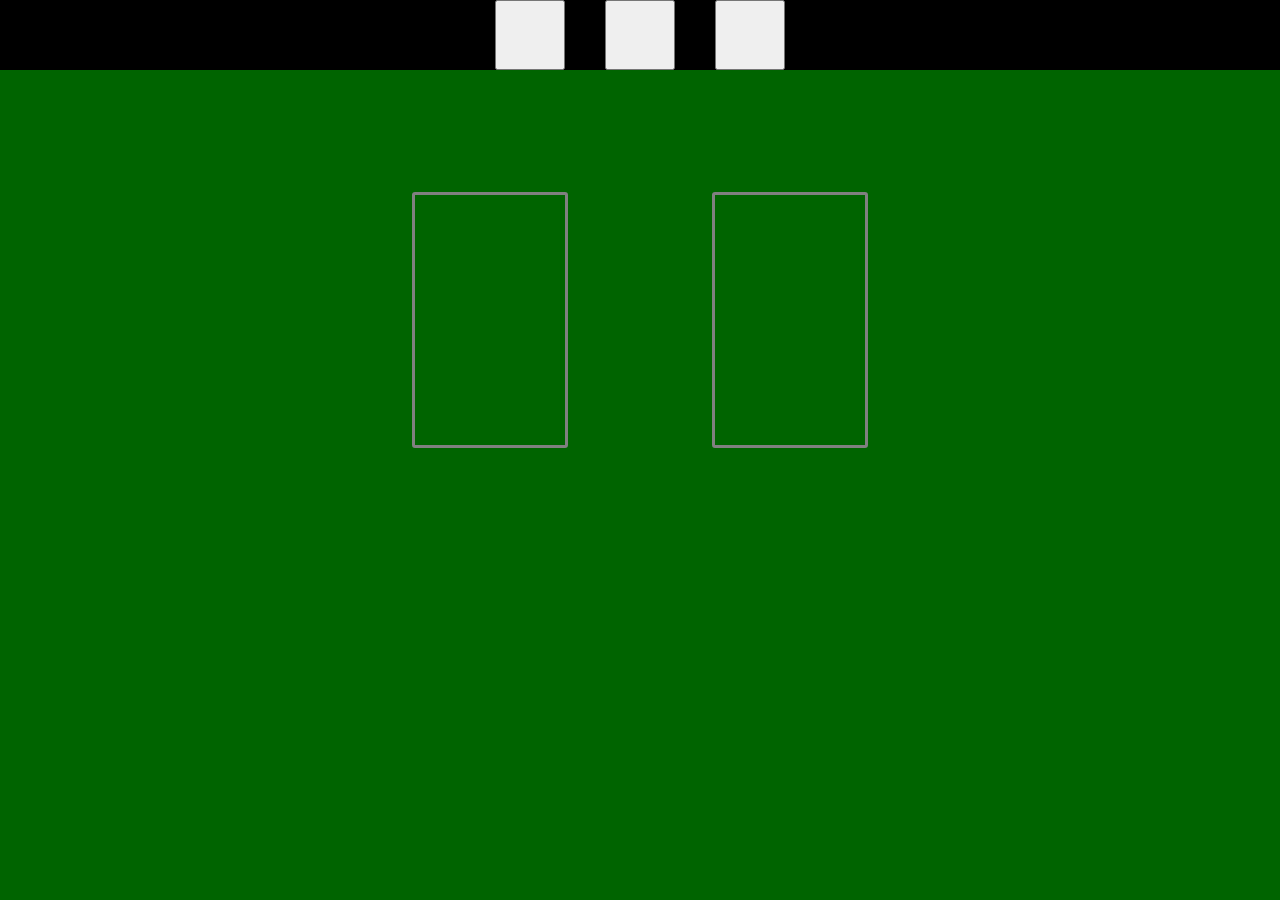
==== main-game.html @ 128737d1 "Created 2 html files, one for the opening scene where you press play and one for the second scene, w" ====
<!DOCTYPE html>
<html lang="en">
<head>
    <meta charset="UTF-8">
    <meta http-equiv="X-UA-Compatible" content="IE=edge">
    <meta name="viewport" content="width=device-width, initial-scale=1.0">
    <link rel = "stylesheet" href = "style.css">
    <title>Document</title>
</head>
<body>
    <div class = "second-stage">
        <nav class = 'navbar'>
            <button class = "rock"></button>
            <button class = "paper"></button>
            <button class = "scissors"></button>
        </nav>
        <div class = "RPS-container">
            <div id = "Player">

            </div>

            <div id = "Computer">

            </div>
        </div>
    </div>
</body>
</html>
---- style.css ----
body{
    background-color: darkgreen;
    margin: 0px;
}

.body-container{
    text-align: center;
    display: flex;
    justify-content: center;
    align-items: flex-end;
}

#first-stage{
    display: flex;
    flex-direction: column;
    align-items: center;
    width: 600px;
}

p{
    margin-top: 50px;
}

/* play button style */
.play{
    margin-top: 20px;
    background-color: darkkhaki;
    box-shadow: 3px 3px black;
    width: 20%;

}

/* second stage scene */



#Player, #Computer{
    width: 150px;
    height: 250px;
    border-radius: 3px;
    border-style: solid;
    border-color: gray;
    border-width: 3px;
}

.RPS-container{
    width:600px;
    height: 500px;
    display: flex;
    justify-content: space-around;
    align-items: center;
}

.navbar{
    overflow: hidden;
    display: flex;
    justify-content: center;
    gap: 40px;
    background-color: black;
    background-size: 100%;
}
/* rock, paper, scissor buttons styled */
.rock, .paper, .scissors {
    width : 70px;
    height: 70px;
}



.second-stage{
    padding: 0px;
    margin: 0px;
    display:flex;
    flex-direction: column;
}

.second-stage > .RPS-container {
    align-self: center;
}
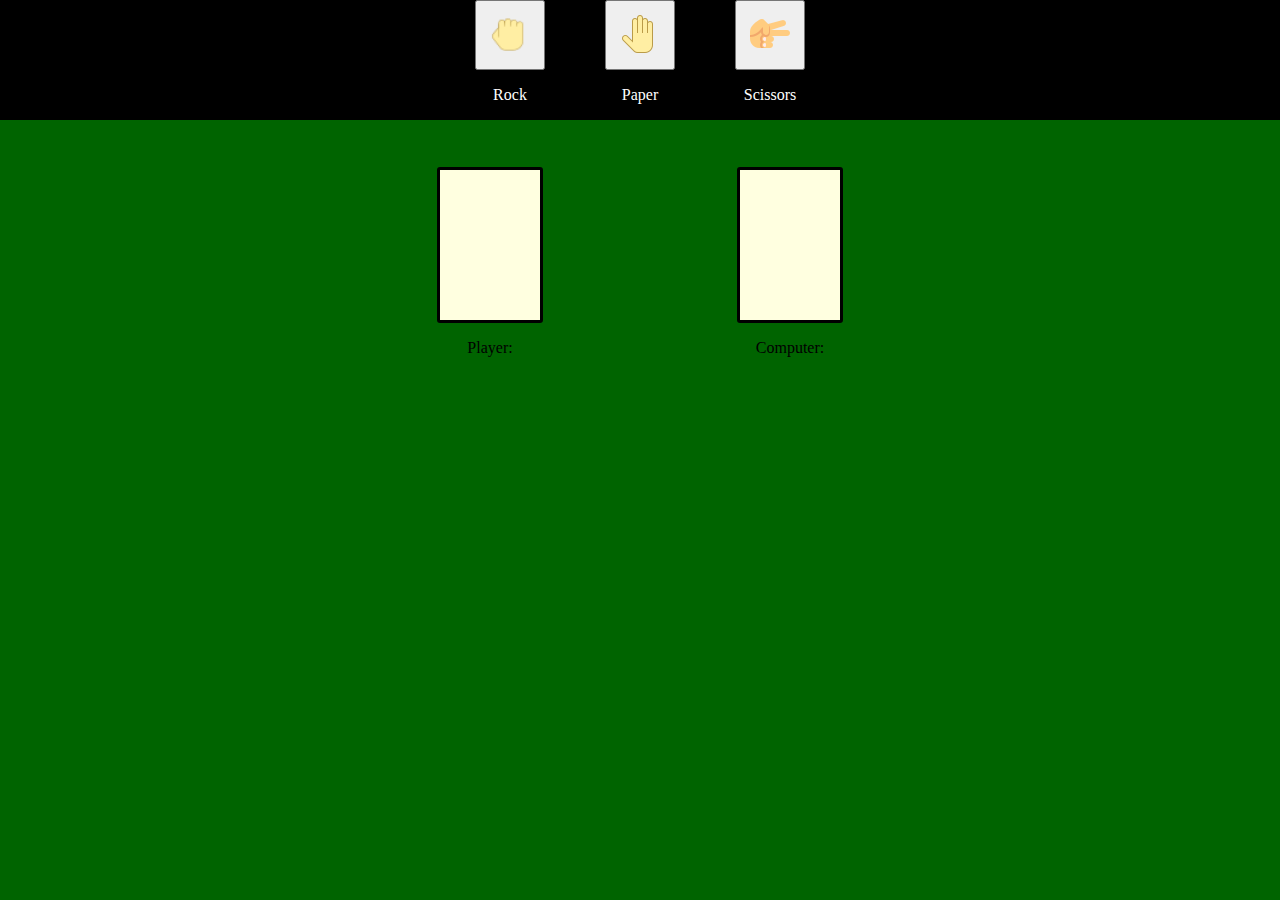
==== commit 97453cfe: "Finished the game with a simple rule ending it in 5 wins or losses" ====
--- a/main-game.html
+++ b/main-game.html
@@ -10,19 +10,208 @@
 <body>
     <div class = "second-stage">
         <nav class = 'navbar'>
-            <button class = "rock"></button>
-            <button class = "paper"></button>
-            <button class = "scissors"></button>
-        </nav>
+            <div class = "rock-container">  
+                <button class = "icon" id = "rock">
+                    <img src = "Pictures/icons8-hand-rock-40.png" alt = "hand-rock" width="48px" height="48px">
+                </button>
+                <p class = "icon-caption" >Rock</p>
+            </div>   
+            <div class = "paper-container">   
+                <button class = "icon" id = "paper">
+                    <img src = "Pictures/icons8-hand-40.png" alt = "hand-paper">
+                </button>
+                <p class = "icon-caption">Paper</p>
+            </div>
+            <div class = "scissors-container">   
+                <button class = "icon" id = "scissors">
+                    <img src = "Pictures/icons8-hand-scissors-48.png" alt = "hand-scissors">
+                </button>
+                <p class = "icon-caption">Scissors</p>
+            </div>
+        </nav>  
+  
         <div class = "RPS-container">
-            <div id = "Player">
-
-            </div>
-
-            <div id = "Computer">
-
+            <div class = "player-container">
+                <div id = "Player"></div>
+                <p id = "container-caption1">Player:</p>
+            </div>
+            <div class = "computer-container">
+                <div id = "Computer"></div>
+                <p id = "container-caption2">Computer:</p>
             </div>
         </div>
+
+        <p id = "result-text" style="text-align: center; color: azure;"></p>
+        <button id = "playAgain">Play Again!</button>
     </div>
+
+    <script>
+        let defeat = 0;
+        let win = 0;
+        //when the user clicks one of the three buttons, the image shows up in the container, the computer plays and then the other buttons are disabled
+        //we give the computer Play function the number 1 for rock, 2 for paper and 3 for scissors, so we can calculate the result
+        document.getElementById("rock").addEventListener("click",function() {
+            document.getElementById("Player").innerHTML += "<img src =\"Pictures/icons8-hand-rock-40.png\" width = \"75px\" height = \"75px\">"
+            result = computerPlay(1);
+            console.log(result);
+            if (result == "win"){
+                win += 1;
+                document.getElementById("container-caption1").innerHTML = `Player:${win}`; 
+            }
+            else if (result == "defeat"){
+                defeat += 1;
+                document.getElementById("container-caption2").innerHTML = `Computer:${defeat}`; 
+            }
+            if ((win == 5) || (defeat == 5)){
+                [win,defeat] = endGame(win,defeat);
+            }
+            document.getElementById("rock").disabled = true;
+            document.getElementById("paper").disabled = true;
+            document.getElementById("scissors").disabled = true;
+            playAgainVisible();
+        })
+        
+        document.getElementById("paper").addEventListener("click",function() {
+            document.getElementById("Player").innerHTML += "<img src =\"Pictures/icons8-hand-40.png\" width = \"75px\" height = \"75px\">"
+            result = computerPlay(2);
+            if (result == "win"){
+                win += 1;
+                document.getElementById("container-caption1").innerHTML = `Player:${win}`; 
+                
+            }
+            else if(result == "defeat"){
+                defeat += 1;
+                document.getElementById("container-caption2").innerHTML = `Computer:${defeat}`;
+            }
+            if ((win == 5) || (defeat == 5)){
+                [win,defeat] = endGame(win,defeat);
+            }
+            document.getElementById("rock").disabled = true;
+            document.getElementById("paper").disabled = true;
+            document.getElementById("scissors").disabled = true;
+            playAgainVisible();
+        })
+        
+        document.getElementById("scissors").addEventListener("click",function() {
+            document.getElementById("Player").innerHTML += "<img src =\"Pictures/icons8-hand-scissors-48.png\" width = \"75px\" height = \"75px\">"
+            result = computerPlay(3);
+            if (result == "win"){
+                win += 1;
+                document.getElementById("container-caption1").innerHTML = `Player:${win}`; 
+            }
+            else if(result == "defeat"){
+                defeat += 1;
+                document.getElementById("container-caption2").innerHTML = `Computer:${defeat}`;
+            }
+            if ((win == 5) || (defeat == 5)){
+                [win,defeat] = endGame(win,defeat);
+            }
+            document.getElementById("rock").disabled = true;
+            document.getElementById("paper").disabled = true;
+            document.getElementById("scissors").disabled = true;
+            playAgainVisible();
+        })
+
+        // function that randomly chooses rock, paper ,scissor for the computer agent and shows it in the computer container
+        function computerPlay(player_option){
+            let x = Math.floor((Math.random()*3)+1);
+            let result = 0; //default result is defeat, if the player wins then we set result to 1. Works as a flag.
+            if (x == 1){
+                document.getElementById("Computer").innerHTML += "<img src =\"Pictures/icons8-hand-rock-40.png\" width = \"75px\" height = \"75px\">"
+            }
+            else if (x==2){
+                document.getElementById("Computer").innerHTML += "<img src =\"Pictures/icons8-hand-40.png\" width = \"75px\" height = \"75px\">"
+            }
+            else if(x==3){
+                document.getElementById("Computer").innerHTML += "<img src =\"Pictures/icons8-hand-scissors-48.png\" width = \"75px\" height = \"75px\">"
+            }
+
+            switch(x){
+                case 1:
+                    switch(player_option){
+                        case 1:
+                            document.getElementById("result-text").innerHTML += "This was a draw!";
+                            return("draw");
+                            break;
+                        case 2:
+                            document.getElementById("result-text").innerHTML += "This was a win!";
+                            result = 1;
+                            break;
+                        case 3:
+                            document.getElementById("result-text").innerHTML += "This was a loss!";
+                            break;
+                    }
+                    break;
+                case 2:
+                    switch(player_option){
+                        case 1:
+                            document.getElementById("result-text").innerHTML += "This was a loss!";
+                            break;
+                        case 2:
+                            document.getElementById("result-text").innerHTML += "This was a draw!";
+                            return("draw");
+                            break;
+                        case 3:
+                            document.getElementById("result-text").innerHTML += "This was a win!";
+                            result = 1;
+                            break;
+                    }     
+                    break;
+                case 3:
+                    switch(player_option){
+                        case 1:
+                            document.getElementById("result-text").innerHTML += "This was a win!";
+                            result = 1;
+                            break;
+                        case 2:
+                            document.getElementById("result-text").innerHTML += "This was a loss!";
+                            break;
+                        case 3:
+                            document.getElementById("result-text").innerHTML += "This was a draw!";
+                            return("draw");
+                            break;
+                    } 
+                    break;
+            }   
+            if (result == 1){
+                return ("win");
+            }
+            else{
+                return ("defeat");
+            }
+        }
+        
+
+        document.getElementById("playAgain").addEventListener("click",function() {
+            playAgain();
+        })
+
+        //function that makes the play again button visible, after the game is concluded.
+        function playAgainVisible(){
+            document.getElementById("playAgain").style.visibility = "visible"
+        }
+
+        //function that resets the game so it can be played again
+        function playAgain(){
+            document.getElementById("rock").disabled = false;
+            document.getElementById("paper").disabled = false;
+            document.getElementById("scissors").disabled = false;
+            document.getElementById("Computer").innerHTML = "";
+            document.getElementById("Player").innerHTML = "";
+            document.getElementById("result-text").innerHTML = "";
+        }
+        // function that alers the win or loss and sets win and losses to 0 again
+        function endGame(wins,losses){
+            if (wins > losses){
+                alert("You won!");
+            }
+            else{
+                alert("You lost!")
+            }
+            document.getElementById("container-caption1").innerHTML = `Player:0`;
+            document.getElementById("container-caption2").innerHTML = `Computer:0`;
+            return [0,0];
+        }
+    </script>
 </body>
 </html>--- a/style.css
+++ b/style.css
@@ -17,7 +17,8 @@
     width: 600px;
 }
 
-p{
+/* paragraph under the title in the main screen */
+.sub-title{
     margin-top: 50px;
 }
 
@@ -27,40 +28,43 @@
     background-color: darkkhaki;
     box-shadow: 3px 3px black;
     width: 20%;
+    font-size: 30px;
+    color:aqua;
+    border-radius: 5px;
 
+}
+
+.play-button{
+    text-decoration: none;
 }
 
 /* second stage scene */
 
 
 
-#Player, #Computer{
-    width: 150px;
-    height: 250px;
-    border-radius: 3px;
-    border-style: solid;
-    border-color: gray;
-    border-width: 3px;
-}
-
-.RPS-container{
-    width:600px;
-    height: 500px;
+.navbar-container{
     display: flex;
-    justify-content: space-around;
-    align-items: center;
+    flex-direction: column;
+    background-color: black;
 }
 
 .navbar{
     overflow: hidden;
     display: flex;
     justify-content: center;
-    gap: 40px;
+    gap: 60px;
     background-color: black;
     background-size: 100%;
 }
+
+/* text beneath rock paper scissor icons */
+.icon-caption{
+    color: white;
+    display: flex;
+    justify-content: center;
+}
 /* rock, paper, scissor buttons styled */
-.rock, .paper, .scissors {
+#rock, #paper, #scissors {
     width : 70px;
     height: 70px;
 }
@@ -74,6 +78,52 @@
     flex-direction: column;
 }
 
+
+.RPS-container{
+    width:600px;
+    height: 300px;
+    display: flex;
+    justify-content: space-around;
+    align-items: center;
+}
+
+.wins-losses{
+    display: flex;
+    flex-direction: column;
+    justify-self: flex-end;
+    align-self:center;
+}
+
+#Player, #Computer{
+    width: 100px;
+    height: 150px;
+    border-radius: 3px;
+    border-style: solid;
+    border-color: black;
+    border-width: 3px;
+    background-color: lightyellow;
+    display: flex;
+    justify-content: center;
+    align-items: center;
+}
+
 .second-stage > .RPS-container {
     align-self: center;
+}
+
+
+#container-caption1, #container-caption2{
+    display: flex;
+    justify-content: center;
+}
+
+#playAgain{
+    background-color: lime;
+    box-shadow: 3px 3px black;
+    font-size: 25px;
+    border-radius: 5px;
+    display: flex;
+    justify-self: center;
+    align-self: center;
+    visibility: hidden;
 }